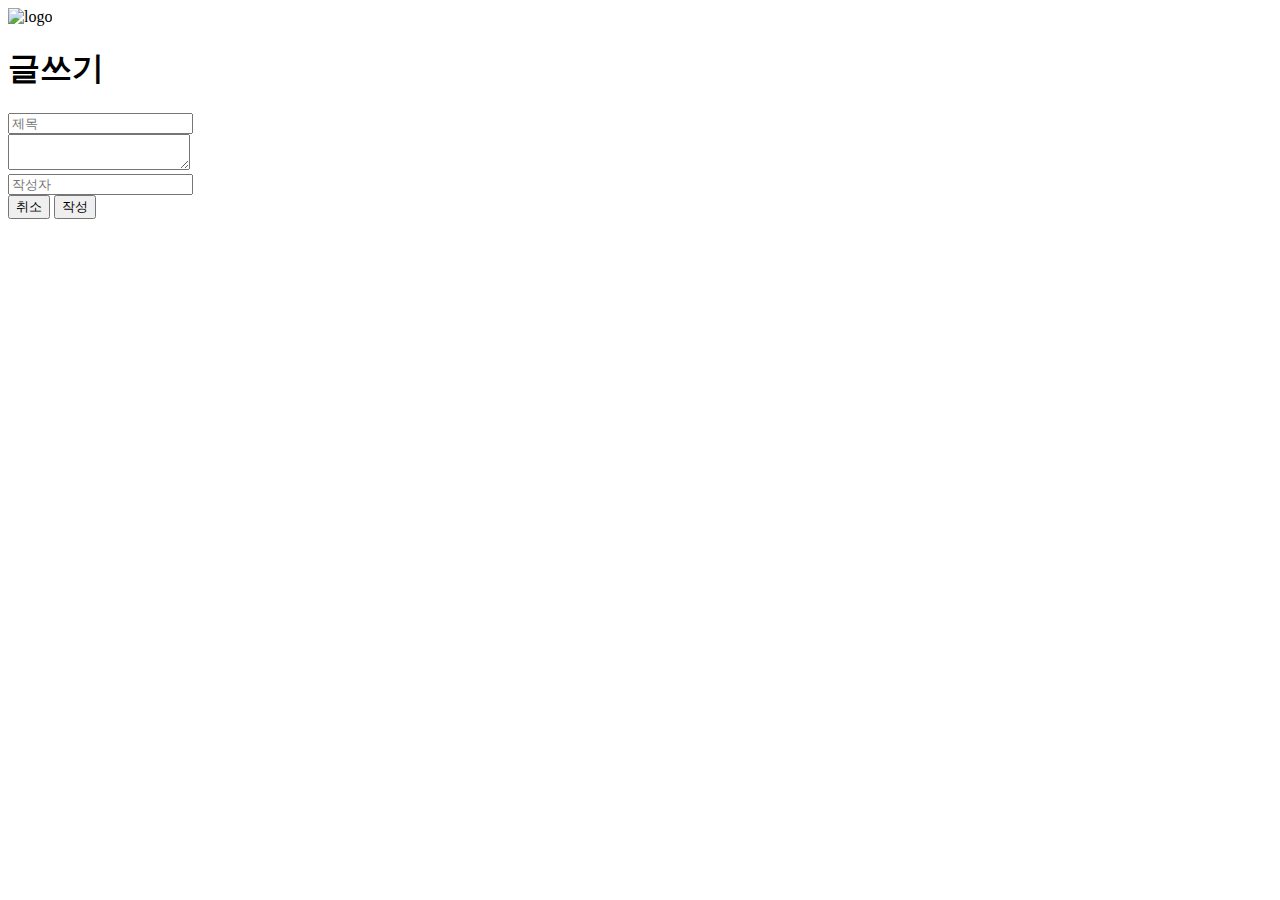
==== src/main/resources/templates/board.html @ c5c445e9 "Initial commit" ====
<!DOCTYPE html>
<html xmlns:th=”http://www.thymeleaf.org” lang="ko">
<head>
    <meta charset="UTF-8">
    <title>글쓰기</title>
    <link rel="stylesheet" th:href="@{/css/board.css}" type="text/css">
</head>

<body>
    <header>
        <img src="images/logo-none.png" onclick="location.href='/index'" alt="logo">
        <h1>글쓰기</h1>
    </header>
    <main>
        <form th:action="@{board}" method="post" onsubmit="return lastCheck();">
            <input type="text" id="title" name="title" placeholder="제목"><br/>
            <textarea id="editor" name="content"></textarea><br/>
            <div id="floor">
                <input type="text" id="writer" name="writer" placeholder="작성자"><br/>
                <div>
                    <button id="reset" type="reset" onclick="location.href='/boardlist'">취소</button>
                    <button id="submit" type="submit">작성</button>
                </div>
            </div>
        </form>
    </main>

    <script src="https://cdn.ckeditor.com/ckeditor5/31.1.0/classic/ckeditor.js"></script>
    <script th:src="@{/js/board.js}" type="text/javascript"></script>

        <script class="ck-content">
            ClassicEditor
                .create(document.querySelector('#editor'))
                .catch(error => {
                    console.error(error);
                });
        </script>

</body>
</html>
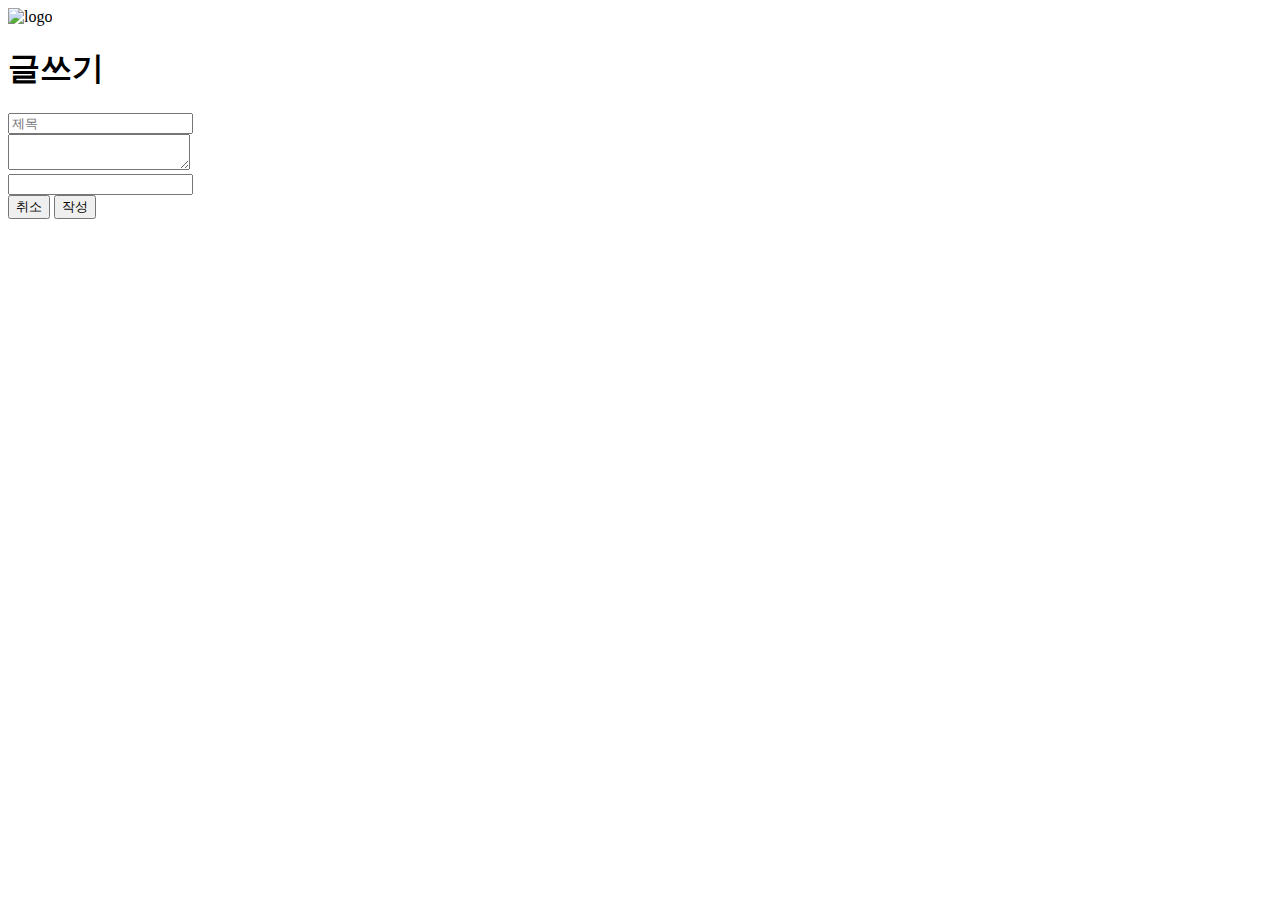
==== commit 9d00ba41: "로그인 정리" ====
--- a/src/main/resources/templates/board.html
+++ b/src/main/resources/templates/board.html
@@ -16,7 +16,7 @@
             <input type="text" id="title" name="title" placeholder="제목"><br/>
             <textarea id="editor" name="content"></textarea><br/>
             <div id="floor">
-                <input type="text" id="writer" name="writer" placeholder="작성자"><br/>
+                <input type="text" id="writer" name="writer" th:value="${member.nickname}"><br/>
                 <div>
                     <button id="reset" type="reset" onclick="location.href='/boardlist'">취소</button>
                     <button id="submit" type="submit">작성</button>
@@ -24,7 +24,6 @@
             </div>
         </form>
     </main>
-
     <script src="https://cdn.ckeditor.com/ckeditor5/31.1.0/classic/ckeditor.js"></script>
     <script th:src="@{/js/board.js}" type="text/javascript"></script>
 
